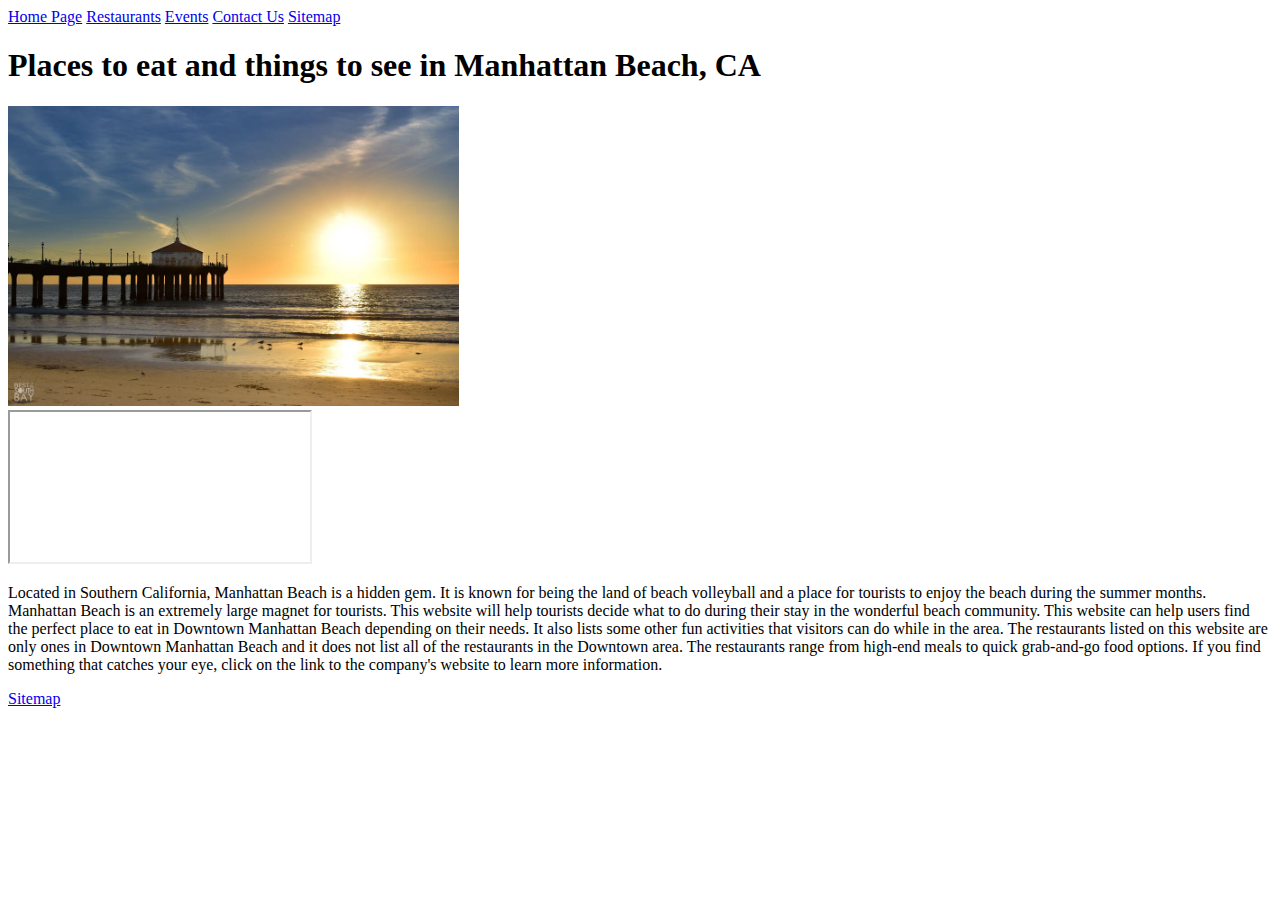
==== index.html @ 2ba18fbc "updated" ====
<!DOCTYPE html>
<html lang="en">
<head>
    <meta charset="UTF-8">
    <meta name="viewport" content="width=device-width, initial-scale=1.0">
    <meta name="author" content="Jamie Hoffman">
    <meta name="description" content="Manhattan Beach tourist attractions, the website that tells you where to go, what to do, and where to eat in Manhattan Beach,CA.">
    <title>Project Home Page</title>
    <link rel="apple-touch-icon" sizes="180x180" href="images/apple-touch-icon.png">
    <link rel="icon" type="image/png" sizes="32x32" href="images/favicon-32x32.png">
    <link rel="icon" type="image/png" sizes="16x16" href="images/favicon-16x16.png">
    <link rel="manifest" href="images/site.webmanifest">
    <!-- Global site tag (gtag.js) - Google Analytics -->
<script async src="https://www.googletagmanager.com/gtag/js?id=G-GL9FFZSTCZ"></script>
<script>
  window.dataLayer = window.dataLayer || [];
  function gtag(){dataLayer.push(arguments);}
  gtag('js', new Date());

  gtag('config', 'G-GL9FFZSTCZ');
</script>
</head>
<body>
    <div>
        <a href="index.html">Home Page</a>
        <a href="ListofRestaurants.html">Restaurants</a>
        <a href="Events.html">Events</a>
        <a href="ContactUsPage.html">Contact Us</a>
        <a href="Projectsitemap.html">Sitemap</a>       
    </div>
    <h1>Places to eat and things to see in Manhattan Beach, CA</h1>
    <img src="images/MBPier.jpg" alt="Manhattan Beach Pier" title="Manhattan Beach Pier" height="300"/>
   <div>
        <iframe 
        src="https://www.youtube.com/embed/nhUDY5xQq9w" 
        allow="accelerometer; autoplay; encrypted-media; gyroscope; picture-in-picture" 
        allowfullscreen>
        </iframe>
    </div>
    <p>
        Located in Southern California, Manhattan Beach is a hidden gem. It is known for being the land of beach volleyball and a place for tourists to enjoy the beach during the summer months. Manhattan Beach is an extremely large magnet for tourists. This website will help tourists decide what to do during their stay in the wonderful beach community. This website can help users find the perfect place to eat in Downtown Manhattan Beach depending on their needs. It also lists some other fun activities that visitors can do while in the area. The restaurants listed on this website are only ones in Downtown Manhattan Beach and it does not list all of the restaurants in the Downtown area. The restaurants range from high-end meals to quick grab-and-go food options. If you find something that catches your eye, click on the link to the company's website to learn more information.
    </p>
    <p><a href="Projectsitemap.html">Sitemap</a></p>
</body>
</html>
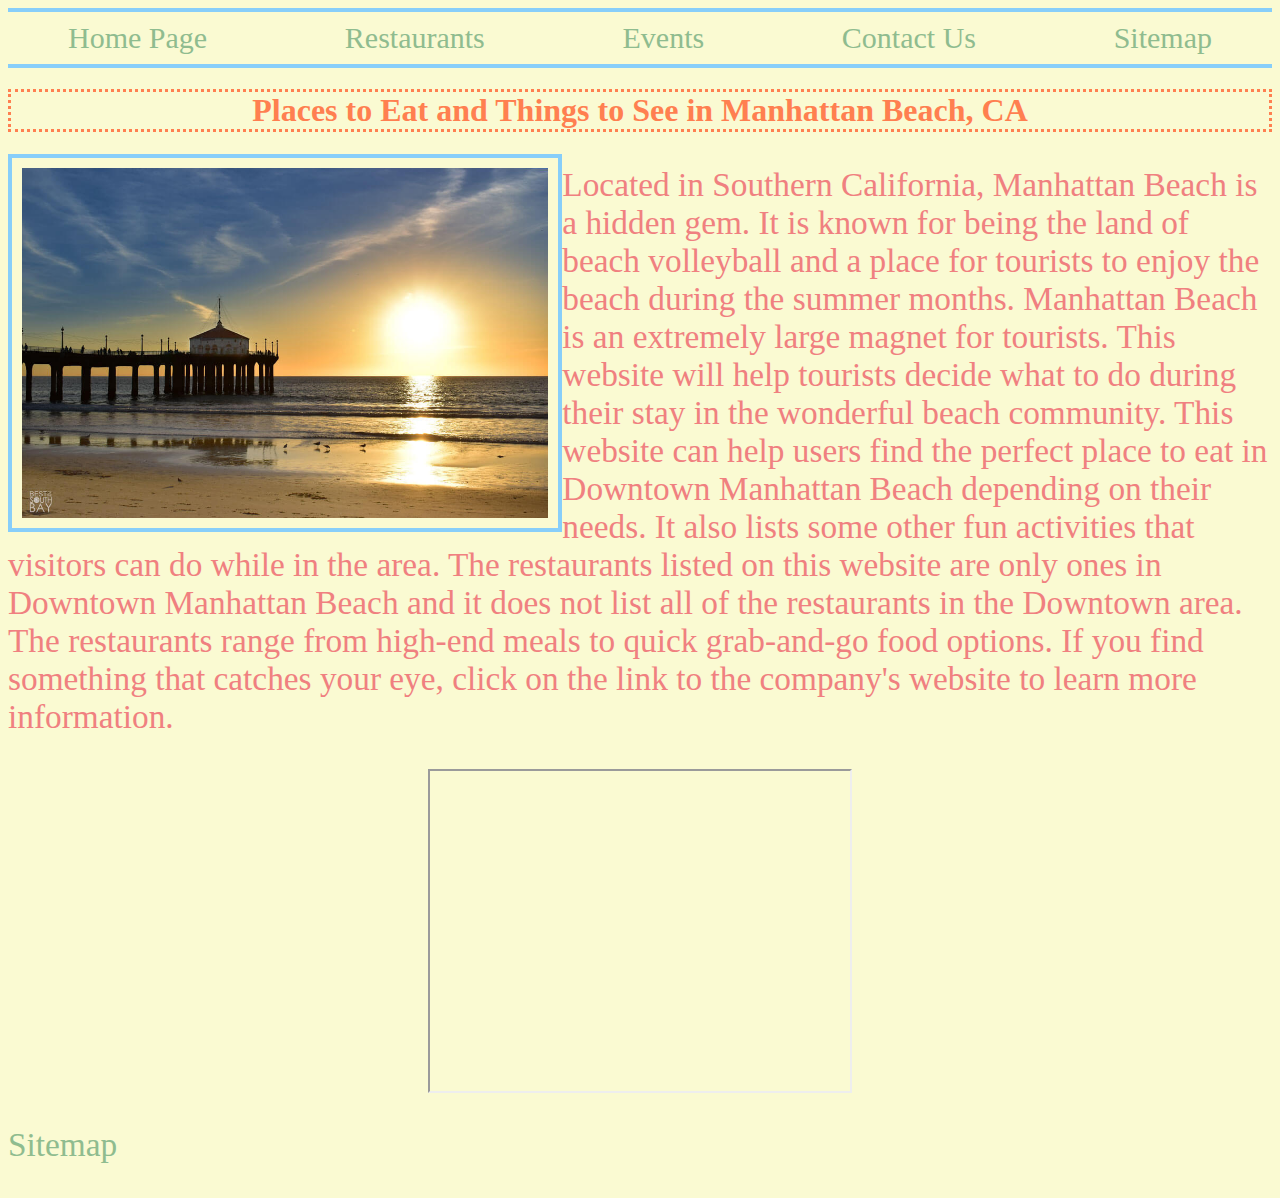
==== commit 919c5978: "Project v2 updated" ====
--- a/index.html
+++ b/index.html
@@ -6,6 +6,7 @@
     <meta name="author" content="Jamie Hoffman">
     <meta name="description" content="Manhattan Beach tourist attractions, the website that tells you where to go, what to do, and where to eat in Manhattan Beach,CA.">
     <title>Project Home Page</title>
+    <link rel="stylesheet" href="baseline.css">
     <link rel="apple-touch-icon" sizes="180x180" href="images/apple-touch-icon.png">
     <link rel="icon" type="image/png" sizes="32x32" href="images/favicon-32x32.png">
     <link rel="icon" type="image/png" sizes="16x16" href="images/favicon-16x16.png">
@@ -19,27 +20,39 @@
 
   gtag('config', 'G-GL9FFZSTCZ');
 </script>
+<style>
+    p{
+        font-family: cursive;
+        margin-left: auto;
+        margin-right: auto;
+        font-size: 25pt;
+        color: lightcoral;
+    }
+</style>
 </head>
 <body>
+    <div class="bar">
+        <ul class="navrow">
+            <li class="nav"><a href="index.html">Home Page</a></li>
+            <li class="nav"><a href="ListofRestaurants.html">Restaurants</a></li>
+            <li class="nav"><a href="Events.html">Events</a></li>
+            <li class="nav"><a href="ContactUsPage.html">Contact Us</a></li>
+            <li class="nav"><a href="Projectsitemap.html">Sitemap</a></li>    
+        </ul>      
+    </div>
+    <h1>Places to Eat and Things to See in Manhattan Beach, CA</h1>
+    <img id="pier" src="images/MBPier.jpg" alt="Manhattan Beach Pier" title="Manhattan Beach Pier" height="350"/>
+    <p>
+        Located in Southern California, Manhattan Beach is a hidden gem. It is known for being the land of beach volleyball and a place for tourists to enjoy the beach during the summer months. Manhattan Beach is an extremely large magnet for tourists. This website will help tourists decide what to do during their stay in the wonderful beach community. This website can help users find the perfect place to eat in Downtown Manhattan Beach depending on their needs. It also lists some other fun activities that visitors can do while in the area. The restaurants listed on this website are only ones in Downtown Manhattan Beach and it does not list all of the restaurants in the Downtown area. The restaurants range from high-end meals to quick grab-and-go food options. If you find something that catches your eye, click on the link to the company's website to learn more information.
+    </p>
     <div>
-        <a href="index.html">Home Page</a>
-        <a href="ListofRestaurants.html">Restaurants</a>
-        <a href="Events.html">Events</a>
-        <a href="ContactUsPage.html">Contact Us</a>
-        <a href="Projectsitemap.html">Sitemap</a>       
-    </div>
-    <h1>Places to eat and things to see in Manhattan Beach, CA</h1>
-    <img src="images/MBPier.jpg" alt="Manhattan Beach Pier" title="Manhattan Beach Pier" height="300"/>
-   <div>
-        <iframe 
+        <iframe id="vid"
         src="https://www.youtube.com/embed/nhUDY5xQq9w" 
         allow="accelerometer; autoplay; encrypted-media; gyroscope; picture-in-picture" 
         allowfullscreen>
         </iframe>
     </div>
-    <p>
-        Located in Southern California, Manhattan Beach is a hidden gem. It is known for being the land of beach volleyball and a place for tourists to enjoy the beach during the summer months. Manhattan Beach is an extremely large magnet for tourists. This website will help tourists decide what to do during their stay in the wonderful beach community. This website can help users find the perfect place to eat in Downtown Manhattan Beach depending on their needs. It also lists some other fun activities that visitors can do while in the area. The restaurants listed on this website are only ones in Downtown Manhattan Beach and it does not list all of the restaurants in the Downtown area. The restaurants range from high-end meals to quick grab-and-go food options. If you find something that catches your eye, click on the link to the company's website to learn more information.
-    </p>
+   
     <p><a href="Projectsitemap.html">Sitemap</a></p>
 </body>
 </html>--- a/baseline.css
+++ b/baseline.css
@@ -0,0 +1,52 @@
+.bar{
+    border-top: 4px solid lightskyblue;
+    padding: 0 60px;
+    border-bottom: 4px solid lightskyblue;
+}
+.navrow{
+    -webkit-box-align: center;
+    display: flex;
+    justify-content: space-between;
+    padding: 2px 0 2px;
+}
+.nav{
+    display: inline-block;
+    font-family: cursive;
+    font-size: 30px;
+    line-height: 1rem;
+    font-weight: 500;
+}
+a{
+    text-decoration: none;
+    color: darkseagreen;
+}
+body{
+    background-color: lightgoldenrodyellow;
+}
+h1{
+    font-family: cursive;
+    border: coral;
+    border-style: dotted;
+    text-align: center;
+    color: coral;
+}
+#pier{
+    position: relative;
+    z-index: -1;
+    display: block;
+    float: left;
+    border-width:4px; border-style: solid; border-color: lightskyblue;
+    margin-left: auto;
+    margin-right: auto;
+    padding: 10px
+}
+#vid{
+    position: relative;
+    display: block;
+    float: center;
+    margin-left: auto;
+    margin-right: auto;
+    padding: 10px;
+    height: 300px;
+    width: 400px;
+}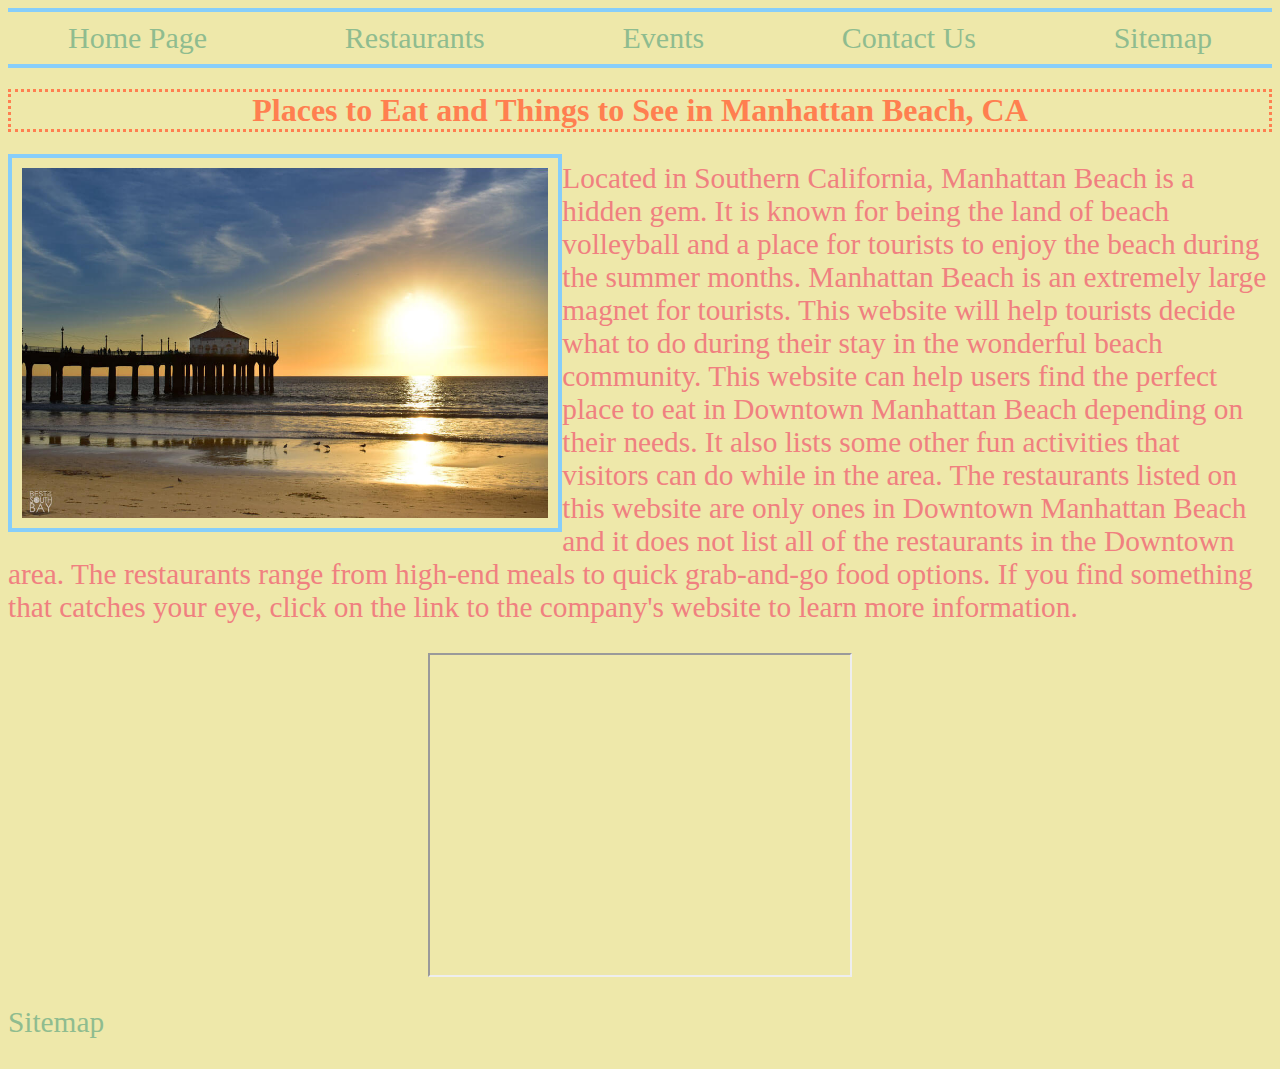
==== commit f507a22f: "updated" ====
--- a/index.html
+++ b/index.html
@@ -5,6 +5,7 @@
     <meta name="viewport" content="width=device-width, initial-scale=1.0">
     <meta name="author" content="Jamie Hoffman">
     <meta name="description" content="Manhattan Beach tourist attractions, the website that tells you where to go, what to do, and where to eat in Manhattan Beach,CA.">
+    <meta name="keyword" content="Manhattan Beach, attractions, summer, beach, community, ocean, Southern California, Los Angeles, beach sports, restaurants, south bay, recommended restaurants">
     <title>Project Home Page</title>
     <link rel="stylesheet" href="baseline.css">
     <link rel="apple-touch-icon" sizes="180x180" href="images/apple-touch-icon.png">
@@ -25,7 +26,7 @@
         font-family: cursive;
         margin-left: auto;
         margin-right: auto;
-        font-size: 25pt;
+        font-size: 22pt;
         color: lightcoral;
     }
 </style>
@@ -41,7 +42,7 @@
         </ul>      
     </div>
     <h1>Places to Eat and Things to See in Manhattan Beach, CA</h1>
-    <img id="pier" src="images/MBPier.jpg" alt="Manhattan Beach Pier" title="Manhattan Beach Pier" height="350"/>
+    <img class="pier" src="images/MBPier.jpg" alt="Manhattan Beach Pier" title="Manhattan Beach Pier" height="350"/>
     <p>
         Located in Southern California, Manhattan Beach is a hidden gem. It is known for being the land of beach volleyball and a place for tourists to enjoy the beach during the summer months. Manhattan Beach is an extremely large magnet for tourists. This website will help tourists decide what to do during their stay in the wonderful beach community. This website can help users find the perfect place to eat in Downtown Manhattan Beach depending on their needs. It also lists some other fun activities that visitors can do while in the area. The restaurants listed on this website are only ones in Downtown Manhattan Beach and it does not list all of the restaurants in the Downtown area. The restaurants range from high-end meals to quick grab-and-go food options. If you find something that catches your eye, click on the link to the company's website to learn more information.
     </p>
@@ -54,5 +55,6 @@
     </div>
    
     <p><a href="Projectsitemap.html">Sitemap</a></p>
+
 </body>
 </html>--- a/baseline.css
+++ b/baseline.css
@@ -16,12 +16,25 @@
     line-height: 1rem;
     font-weight: 500;
 }
+.navrowsm{
+    -webkit-box-align: center;
+    display: flex;
+    justify-content: space-between;
+    padding: 2px 0 2px;
+}
+.navsm{
+    display: inline-block;
+    font-family: cursive;
+    font-size: 18px;
+    line-height: 1rem;
+    font-weight: 500;
+}
 a{
     text-decoration: none;
     color: darkseagreen;
 }
 body{
-    background-color: lightgoldenrodyellow;
+    background-color: palegoldenrod;
 }
 h1{
     font-family: cursive;
@@ -30,7 +43,7 @@
     text-align: center;
     color: coral;
 }
-#pier{
+.pier{
     position: relative;
     z-index: -1;
     display: block;
@@ -49,4 +62,27 @@
     padding: 10px;
     height: 300px;
     width: 400px;
+}
+.rightp{
+    position: relative;
+    z-index: -1;
+    display: block;
+    float: right;
+    border-width:4px; border-style: solid; border-color: lightskyblue;
+    margin-left: auto;
+    margin-right: auto;
+    padding: 10px
+}
+table{
+    margin-left: auto;
+    margin-right: auto;
+    font-family: cursive;
+    border-collapse: collapse;
+    border: solid lightskyblue;
+    border-width: medium;
+    text-align: center;
+}
+caption{
+    font-size: 20pt;
+    color: lightcoral;
 }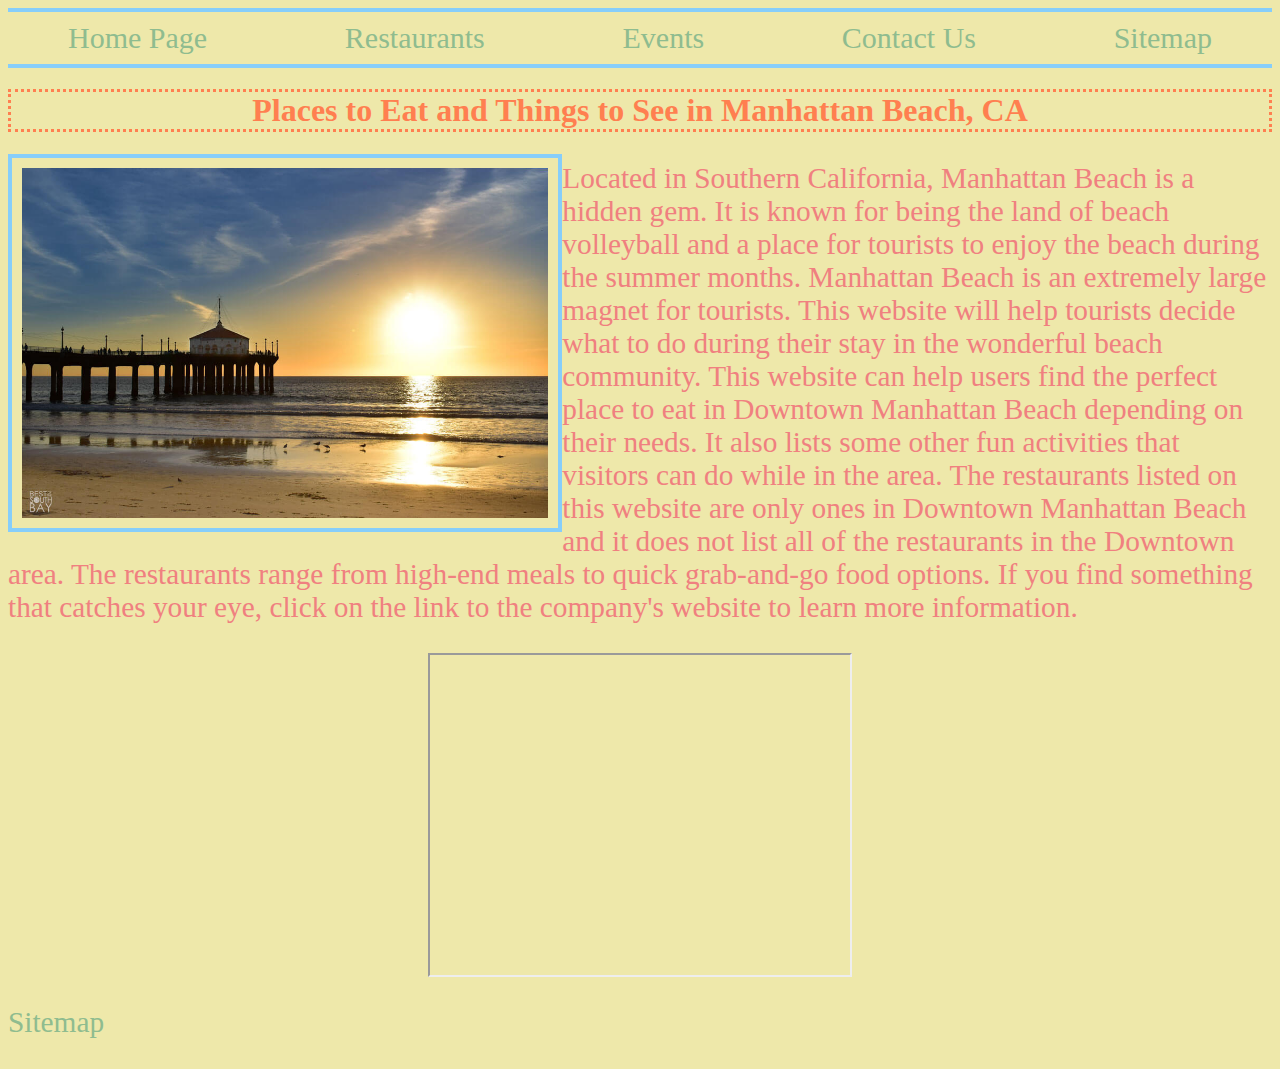
==== commit 68c7f798: "updated" ====
--- a/index.html
+++ b/index.html
@@ -34,11 +34,11 @@
 <body>
     <div class="bar">
         <ul class="navrow">
-            <li class="nav"><a href="index.html">Home Page</a></li>
-            <li class="nav"><a href="ListofRestaurants.html">Restaurants</a></li>
-            <li class="nav"><a href="Events.html">Events</a></li>
-            <li class="nav"><a href="ContactUsPage.html">Contact Us</a></li>
-            <li class="nav"><a href="Projectsitemap.html">Sitemap</a></li>    
+            <li class="nav"><a id="home" href="index.html">Home Page</a></li>
+            <li class="nav"><a id="rest" href="ListofRestaurants.html">Restaurants</a></li>
+            <li class="nav"><a id="even"href="Events.html">Events</a></li>
+            <li class="nav"><a id="cont" href="ContactUsPage.html">Contact Us</a></li>
+            <li class="nav"><a id="site" href="Projectsitemap.html">Sitemap</a></li>    
         </ul>      
     </div>
     <h1>Places to Eat and Things to See in Manhattan Beach, CA</h1>
@@ -55,6 +55,40 @@
     </div>
    
     <p><a href="Projectsitemap.html">Sitemap</a></p>
+<script>
+    function altertext () {
+        const para = document.querySelector("p");
+        para.innerText = "This is a photo of the Manhattan Beach Pier, it is known as the perfect beach lookout to see Malibu up north and Palos Verdes down south. The pier is one of the best places in the South Bay to watch the sun set over the ocean.";
+    }
+    document.querySelector("img").onmouseover = altertext;
+    
+    function original () {
+        const para = document.querySelector("p");
+        para.innerText = "Located in Southern California, Manhattan Beach is a hidden gem. It is known for being the land of beach volleyball and a place for tourists to enjoy the beach during the summer months. Manhattan Beach is an extremely large magnet for tourists. This website will help tourists decide what to do during their stay in the wonderful beach community. This website can help users find the perfect place to eat in Downtown Manhattan Beach depending on their needs. It also lists some other fun activities that visitors can do while in the area. The restaurants listed on this website are only ones in Downtown Manhattan Beach and it does not list all of the restaurants in the Downtown area. The restaurants range from high-end meals to quick grab-and-go food options. If you find something that catches your eye, click on the link to the company's website to learn more information.";
+    }
+    document.querySelector("img").onmouseout = original;
 
+    function highlight (xyz) {
+        const header = document.getElementById("xyz");
+        header.style.fontSize = "36px";
+        header.style.textDecoration = "underline";
+        header.style.color = "black";
+    }
+    document.getElementById("home").onmouseover = function () {
+        highlight("home");
+    };
+    document.getElementById("rest").onmouseover = function () {
+        highlight("rest");
+    };
+    document.getElementById("even").onmouseover = function () {
+        highlight("even");
+    };
+    document.getElementById("cont").onmouseover = function () {
+        highlight("cont");
+    };
+    document.getElementById("site").onmouseover = function () {
+        highlight("site");
+    };
+</script>
 </body>
 </html>--- a/baseline.css
+++ b/baseline.css
@@ -45,7 +45,7 @@
 }
 .pier{
     position: relative;
-    z-index: -1;
+    z-index: 2;
     display: block;
     float: left;
     border-width:4px; border-style: solid; border-color: lightskyblue;
